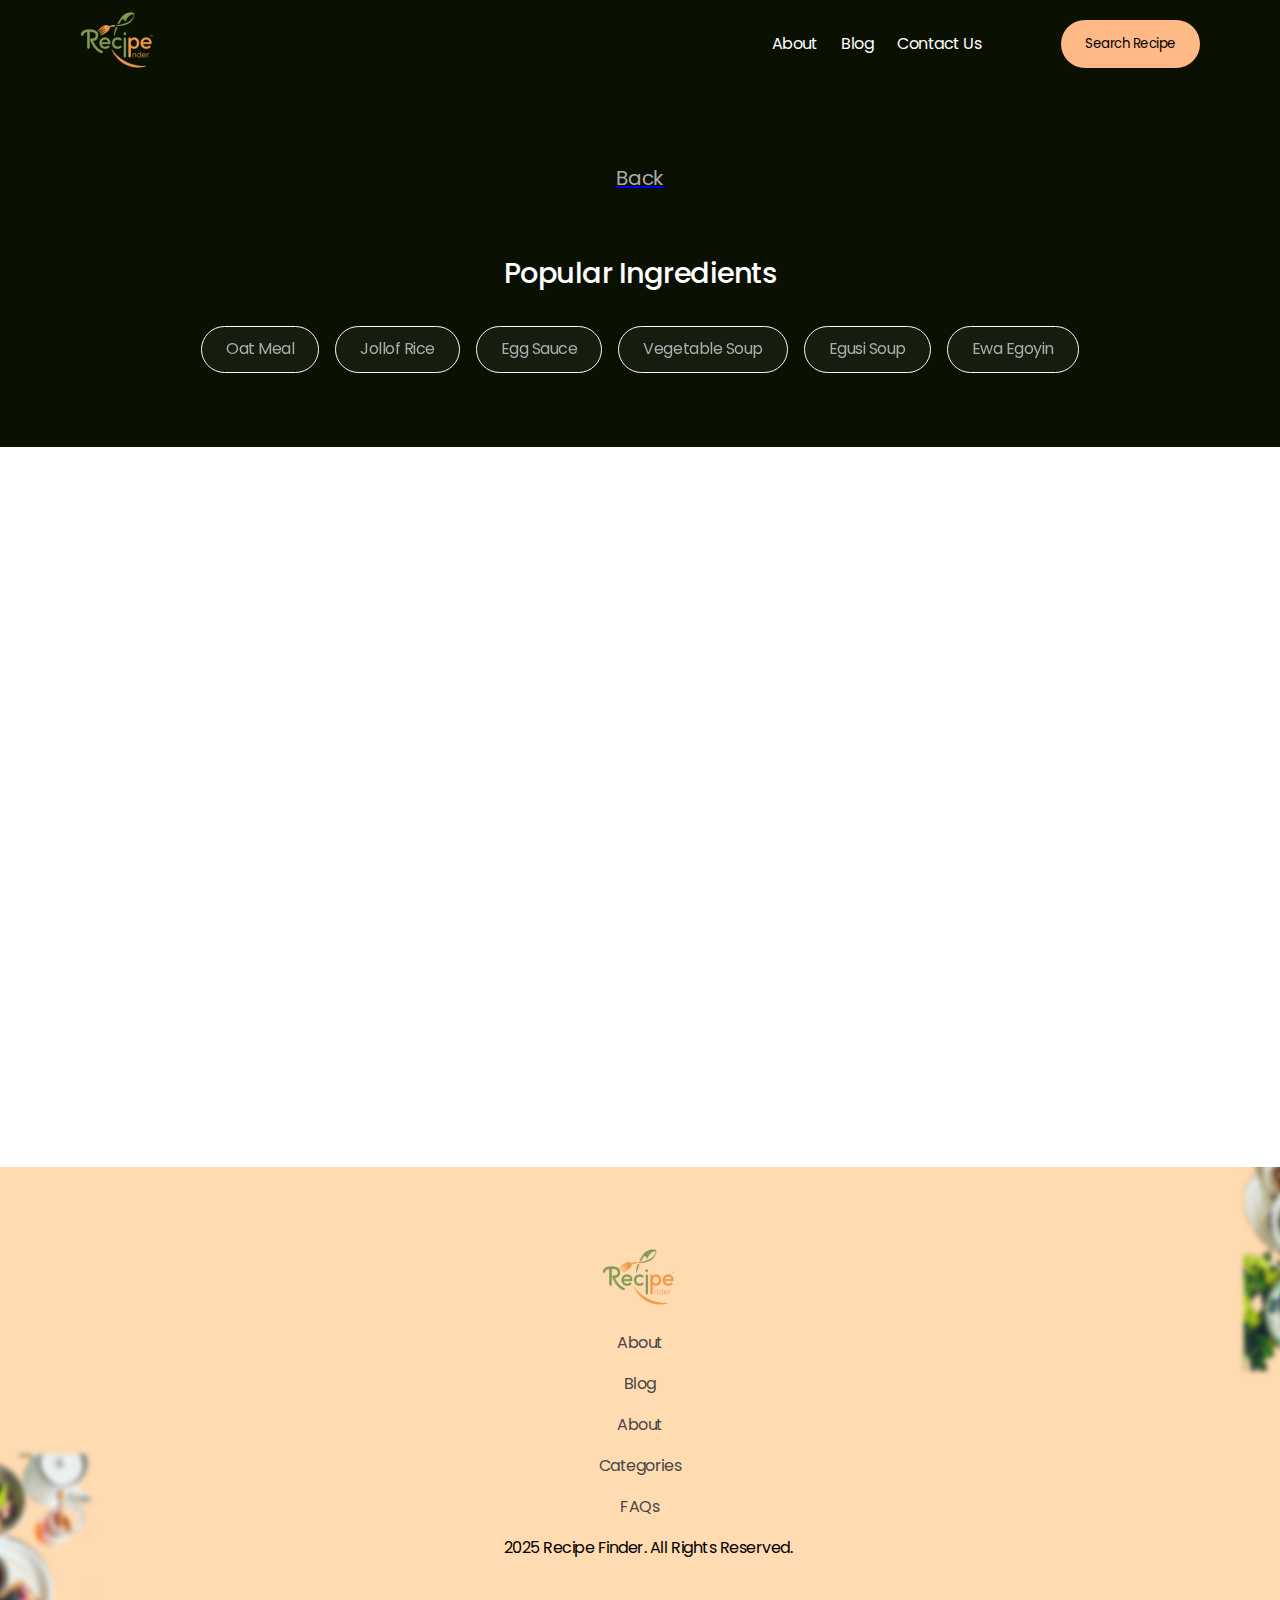
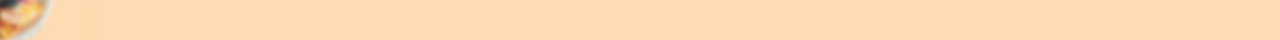
==== recipe.html @ 2b49505c "Initial" ====
<!DOCTYPE html>
<html lang="en">
<head>
    <meta charset="UTF-8">
    <meta name="viewport" content="width=device-width, initial-scale=1.0">
    <link rel="stylesheet" href="recipe.css">
    <link rel="stylesheet" href="https://cdnjs.cloudflare.com/ajax/libs/font-awesome/6.6.0/css/all.min.css" integrity="sha512-Kc323vGBEqzTmouAECnVceyQqyqdsSiqLQISBL29aUW4U/M7pSPA/gEUZQqv1cwx4OnYxTxve5UMg5GT6L4JJg==" crossorigin="anonymous" referrerpolicy="no-referrer" />
    <title>Recipe</title>
</head>
<body>
    
    <div class="body-wrapper">

        <div class="nav-bar">

            <a href="./index.html" class="logo">
                <img src="./images/Logo.svg" alt="">
            </a>

            <div class="nav-container-right">

                <div class="nav-link">
                    <a href="#" class="link isnavlink"> About </a>

                    <a href="#" class="link isnavlink"> Blog </a>

                    <a href="#" class="link isnavlink"> Contact Us </a>
                </div>

                <button class="nav-button">Search Recipe</button>

            </div>

            <div class="mobile-menu-icon">
                <i class="fa-solid fa-bars"></i>
            </div>

        </div>

        <div class="body-content-wrapper">

            <div class="ingredient-section">

                <!-- <h2>Ingredient's Magic</h2> -->

                <!-- <form>
                    <div class="form-element">
                        <div class="input-icon  ingredient-icon">
                            <i class="fa-solid fa-magnifying-glass"></i>
                            <input type="text" placeholder="Add ingredients" class="search-bar">
                        </div>

                        <button type="submit" class="search-button">Search Recipe</button>

                    </div>
                </form> -->

                <div class="back">
                    <a href="./search.html" class="back-link">
                        <i class="fa-solid fa-arrow-left"></i>
                        <p>Back</p>
                    </a>
                </div>
                
                <div class="content-wrapper">

                    <h3>Popular Ingredients</h3>

                    <div class="chip-wrapper">
                        <div class="chip">
                            <p>Oat Meal</p>
                        </div>

                        <div class="chip">
                            <p>Jollof Rice</p>
                        </div>

                        <div class="chip">
                            <p>Egg Sauce</p>
                        </div>

                        <div class="chip">
                            <p>Vegetable Soup</p>
                        </div>

                        <div class="chip">
                            <p>Egusi Soup</p>
                        </div>

                        <div class="chip">
                            <p>Ewa Egoyin</p>
                        </div>

                    </div>
                </div>

            </div>

            <div class="recipe">

                <div class="recipe-container">

                </div>

                <div class="recipe-detials">

                </div>

            </div>

            <div class="footer-section">

                <div class="logo">
                    <img src="./images/Logo.svg" alt="Logo">
                </div>

                <a href="#" class="link">About</a>

                <a href="#" class="link">Blog</a>

                <a href="#" class="link">About</a>

                <a href="#" class="link">Categories</a>

                <a href="#" class="link">FAQs</a>

                <div class="copy-rght">

                    <i class="fa-solid fa-copyright"></i>

                    <p>2025 Recipe Finder. All Rights Reserved.</p>
                </div>
            </div>

        </div>

    </div>

    <script src="recipe.js"></script>
</body>
</html>
---- recipe.css ----
@import url('https://fonts.googleapis.com/css2?family=Poppins:ital,wght@0,100;0,200;0,300;0,400;0,500;0,600;0,700;0,800;0,900;1,100;1,200;1,300;1,400;1,500;1,600;1,700;1,800;1,900&display=swap');

:root {
    --primary-color: #FFB986;
    --secondary-color: #0A1002;
    --background-color: #f7f7f7;
    --text-color: #333;
    --font-family: "Poppins", sans-serif;
    --font-size: 1rem;
    --letter-spacing: -0.031rem;
}

*{
    margin: 0;
    padding: 0;
    box-sizing: border-box;
    font-family: "Poppins", sans-serif;
    letter-spacing: -0.031rem;
}

.nav-bar{
    display: flex;
    padding: 0.625rem 5rem;
    justify-content: space-between;
    align-items: center;
    align-self: stretch;
    background-color: #0A1002;
}

.nav-container-right{
    display: flex;
    align-items: center;
    gap: 5rem;
}

.mobile-menu-icon{
    display: none;
}

.nav-link{
    display: flex;
    align-items: flex-start;
    gap: 1.5rem;
}

.nav-link a{
    color: #FFF;
}

.link{
    text-decoration: none;
    color: #474747;
    font-size: 1rem;
}
.nav-button{
    display: flex;
    padding: 0.875rem 1.5rem;
    flex-direction: column;
    align-items: flex-start;
    gap: 0.625rem;
    border: none;
    outline: none;
    border-radius: 62.4375rem;
    background: var(--Primary-4, #FFB986);
}

.body-content-wrapper{
    display: flex;
    flex-direction: column;
    align-items: flex-start;
    row-gap: 5rem;
    align-self: stretch;
}

.primary-button{
    display: flex;
    padding: 0.875rem 1.5rem;
    flex-direction: column;
    align-items: flex-start;
    gap: 0.625rem;
    border: none;
    outline: none;
    border-radius: 62.4375rem;
    background: var(--Primary-4, #FFB986);
}

.secondary-button{
    display: flex;
    padding: 0.875rem 1.5rem;
    flex-direction: column;
    align-items: flex-start;
    gap: 0.625rem;
    border: solid;
    outline: none;
    border-width: 1px;
    border-radius: 62.4375rem;
    border-color: var(--Secondary-4, #FFB986);
    background: #FFF;
    /* color: #FFB986; */
}

.form-element{
    display: flex;
    width: 32.5rem;
    height: 3.25rem;
    padding: 0.125rem 0.125rem 0.125rem 1.5rem;
    justify-content: space-between;
    align-items: center;
    border-radius: 6.1875rem;
    border: 0.5px solid var(--Black-5, #C6C6C6);
    background: #FFF;
    box-shadow: 8px 2px 18px 0px rgba(0, 0, 0, 0.10);
    align-items: center;
}

.input-icon{
    display: flex;
    flex-direction: row;
    column-gap: 1rem;
    align-items: center;
    color: #ABABAB;
}

.search-bar{
    border: none;
}

.search-bar:focus{
    outline: none;
}

.search-button{
    display: flex;
    padding: 0.875rem 1.5rem;
    flex-direction: column;
    justify-content: center;
    align-items: flex-start;
    gap: 0.625rem;
    align-self: stretch;
    border: none;
    outline: none;
    border-radius: 62.4375rem;
    background: var(--Primary-4, #FFB986);
}


.ingredient-section{
    display: flex;
    height: 40vh;
    padding: 2.5rem 5rem;
    flex-direction: column;
    justify-content: center;
    align-items: center;
    gap: 3.125rem;
    align-self: stretch;
    background: #0A1002;
}

.ingredient-section h2{
    color: var(--Black, #FFF);
    font-family: Poppins;
    font-size: 3rem;
    font-style: normal;
    font-weight: 600;
    line-height: 100%; /* 2rem */
}

.ingredient-section p{
    width: 50%;
    color: var(--Black-6, #ABABAB);
    text-align: center;
    font-family: Poppins;
    font-size: 1.25rem;
    font-style: normal;
    font-weight: 400;
    line-height: 130%; /* 1.625rem */
}

.content-wrapper{
    display: flex;
    flex-direction: column;
    align-items: center;
    gap: 1.5rem;
}

.content-wrapper h3{
    color: var(--Black, #FFF);
    font-family: Poppins;
    font-size: 1.8rem;
    font-style: normal;
    font-weight: 500;
    line-height: 130%; /* 1.4625rem */
}

.chip-wrapper{
    width: 100%;
    display: flex;
    padding: 0.625rem 0rem;
    justify-content: center;
    align-items: flex-start;
    gap: 1rem;
}

.chip{
    display: flex;
   
    width: fit-content;
    padding: 0.75rem 1.5rem;
    flex-direction: column;
    align-items: center;
    gap: 0.625rem;
    border-radius: 62.4375rem;
    border: 0.05px solid var(--Black-2, #FAFAFA);
    background: rgba(255, 255, 255, 0.05);
    backdrop-filter: blur(2px);
}

.chip p{
    font-size: 1rem;
    width: 100%;
}

.back{
    text-decoration: none;
    width: fit-content;
    display: flex;
    padding: 0.875rem 1.5rem;
    flex-direction: row;
    column-gap: 1rem;
    align-items: flex-start;
    gap: 0.625rem;
    border: none;
    outline: none;
    border-radius: 62.4375rem;
}

.recipe{
    height: 100vh;
    display: flex;
    padding: 5rem;
    align-items: center;
    gap: 3.125rem;
    flex: 1 0 0;
    align-self: stretch;
}

.recipe-container {
    width: 100%; /* Make it take full width */
    max-width: 600px; /* Adjust based on your layout */
    height: 400px; /* Set a fixed height */
    margin: 0 auto; /* Center it */
    overflow: hidden; /* Prevent overflow */
    display: flex;
    align-items: center;
    justify-content: center;
}

.recipe-container img {
    width: 100%;
    height: 100%;
    object-fit: cover; /* Ensures the image covers the container without distortion */
    border-radius: 10px; /* Optional: Adds rounded corners */
}


/* .recipe-details{
    display: flex;
    padding: 1.5rem;
    align-items: flex-start;
    gap: 0.875rem;
    flex: 1 0 0;
    align-self: stretch;
    border-radius: 1.5rem;
    border: 0.5px solid var(--Black-3, #F1F1F1);
    background: rgba(247, 247, 247, 0.25);
} */

.recipe {
    display: flex;
    flex-direction: column;
    align-items: center;
    gap: 20px;
    padding: 20px;
}

.recipe{
    width: 100%;
    display: flex;
    flex-direction: row;
    padding: 5rem;
    column-gap: 5rem;
    align-items: center;
    justify-content: center;
}

.recipe-container {
    width: 100%;
    max-width: 600px;
    height: 400px;
    margin: 0 auto;
    overflow: hidden;
    display: flex;
    align-items: center;
    justify-content: center;
    display: flex;
    flex-direction: row;
    align-items: center;
    justify-content: center;
}

.recipe-container img {
    width: 100%;
    height: 100%;
    object-fit: cover;
    border-radius: 10px;
}

/* Recipe Details */
.recipe-details {
    background: #fff;
    padding: 20px;
    border-radius: 10px;
    box-shadow: 0 4px 10px rgba(0, 0, 0, 0.1);
    text-align: left;
    line-height: 1.6;
}

.recipe-details h2 {
    font-size: 24px;
    color: #333;
    margin-bottom: 10px;
}

.recipe-details p {
    font-size: 16px;
    color: #666;
}

.recipe-details ul {
    list-style: none;
    padding: 0;
    margin-top: 15px;
}

.recipe-details ul li {
    font-size: 16px;
    color: #444;
    background: #f8f8f8;
    padding: 8px;
    margin-bottom: 5px;
    border-radius: 5px;
    display: flex;
}

.footer-section{
    height: fit-content;
    display: flex;
    /* height: 24rem; */
    padding: 5rem 5rem;
    flex-direction: column;
    justify-content: center;
    align-items: center;
    gap: 1rem;
    align-self: stretch;
    background: var(--Secondary-4, #FFDBB1);
    background: url(./images/Footer\ Section.svg) lightgray 50% / cover no-repeat;
}

.copy-rght{
    display: flex;
    flex-direction: row;
    gap: 1rem;
    align-items: center;
    align-items: center;
}






@media (max-width: 1200px) {
    .nav-bar {
        padding: 0.625rem 2rem;
    }

    .hero-section {
        padding: 0.625rem 2rem;
    }

    .pop-recipe-section {
        padding: 10rem 2rem;
    }

    .ingredient-section {
        padding: 2.5rem 2rem;
    }

    .explore-section {
        padding: 2.5rem 2rem;
    }

    .footer-section {
        padding: 2.5rem 2rem;
    }
}

@media (max-width: 768px) {
    .nav-bar {
        flex-direction: column;
        align-items: flex-start;
    }

    .nav-container-right {
        flex-direction: column;
        gap: 1rem;
    }

    .header-content {
        width: 100%;
    }

    .recipe-group {
        width: 80vw;
    }

    .recipe-chip {
        min-width: 100%;
    }

    .ingredient-section p {
        width: 80%;
    }

    .content-wrapper h3 {
        font-size: 1.5rem;
    }

    .recipe-card-wrapper {
        width: 100%;
    }

    .card {
        min-width: 100%;
    }
}

@media (max-width: 480px) {
    .body-wrapper {
        width: 100%;
        overflow: hidden;
    }

    .nav-bar {
        padding: 0.625rem 1rem;
        background-color: #0A1002;
    }

    .nav-container-right{
        display: none;
    }

    .mobile-menu-icon i{
        display: block;
        color: #ABABAB;
        font-size: 5rem;
    }

    .content-wrapper{
        width: 100%;
        background-size: cover;
    }

    .hero-section {
        width: 100%;
        height: 90vh;
        padding: 0.625rem 1rem;
    }

    .header-content {
        width: 100%;
    }

    .form-element{
        width: 100%;
    }

    .pop-recipe-section {
        padding: 5rem 1rem;
    }

    .ingredient-section {
        padding: 1.25rem 1rem;
    }

    .ingredient-section h2 {
        font-size: 2rem;
    }

    .chip-wrapper{
        width: 100%;
        flex-wrap: wrap;
    }

    .chip{
        padding: 0.625rem 1rem;
    }

    .explore-section {
        padding: 1.25rem 1rem;
    }

    .explore-section h2 {
        font-size: 2rem;
        text-align: center;
    }

    .footer-section {
        padding: 1.25rem 1rem;
    }

    .header-content h1 {
        font-size: 2.5rem;
    }

    .header-content p {
        font-size: 1rem;
    }

    .recipe-chip {
        min-width: 100%;
    }

    .ingredient-section p {
        width: 100%;
    }

    .content-wrapper h3 {
        font-size: 1.2rem;
    }

    .recipe-card-wrapper {
        width: 100%;
    }

    .card {
        min-width: 100%;
    }
}
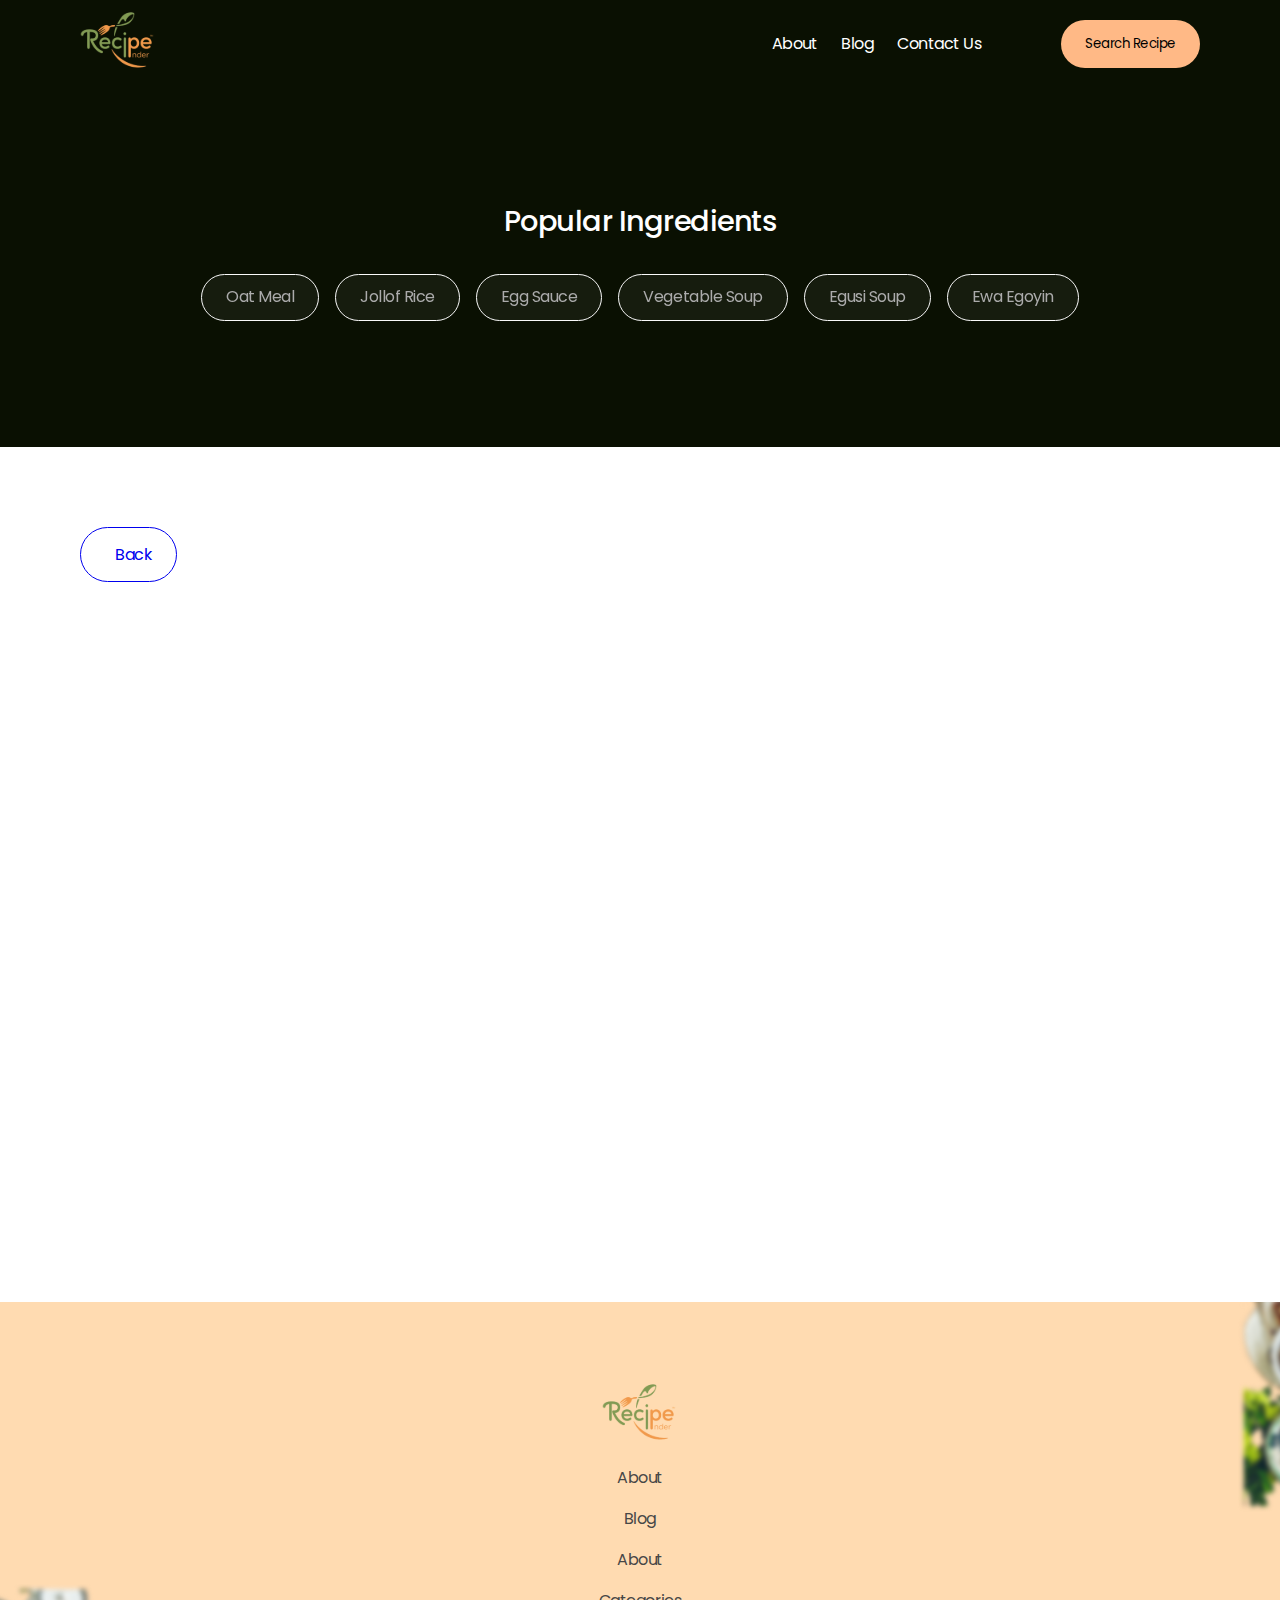
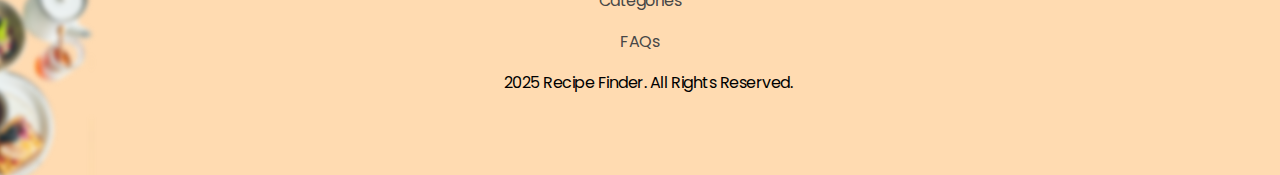
==== commit 0dd2c537: "3rd Update" ====
--- a/recipe.html
+++ b/recipe.html
@@ -55,12 +55,7 @@
                     </div>
                 </form> -->
 
-                <div class="back">
-                    <a href="./search.html" class="back-link">
-                        <i class="fa-solid fa-arrow-left"></i>
-                        <p>Back</p>
-                    </a>
-                </div>
+                
                 
                 <div class="content-wrapper">
 
@@ -95,6 +90,14 @@
                 </div>
 
             </div>
+
+            <div class="back">
+                <a href="javascript:void(0);" class="back-link" id="backButton">
+                    <i class="fa-solid fa-arrow-left"></i>
+                    <p>Back</p>
+                </a>
+            </div>
+            
 
             <div class="recipe">
 
--- a/recipe.css
+++ b/recipe.css
@@ -220,35 +220,43 @@
     width: 100%;
 }
 
-.back{
+.back a{
     text-decoration: none;
     width: fit-content;
     display: flex;
-    padding: 0.875rem 1.5rem;
     flex-direction: row;
     column-gap: 1rem;
-    align-items: flex-start;
+    padding: 0.875rem 1.5rem;
+    column-gap: 1rem;
     gap: 0.625rem;
-    border: none;
+    border: solid;
     outline: none;
+    border-width: 1px;
     border-radius: 62.4375rem;
+    align-items: center;
+    margin-left: 5rem;
+}
+
+.back a:hover{
+    border-color: #FFB986;
+    color: #FFB986;
 }
 
 .recipe{
-    height: 100vh;
-    display: flex;
+    display: flex;
+    flex-direction: row;
+    column-gap: 5rem;
     padding: 5rem;
-    align-items: center;
-    gap: 3.125rem;
-    flex: 1 0 0;
-    align-self: stretch;
+    justify-content: center;
+    
 }
 
 .recipe-container {
-    width: 100%; /* Make it take full width */
-    max-width: 600px; /* Adjust based on your layout */
+    /* width: 100%; Make it take full width */
+    max-width: 40rem; 
+    min-width: 40rem;
     height: 400px; /* Set a fixed height */
-    margin: 0 auto; /* Center it */
+    margin: 0 auto;
     overflow: hidden; /* Prevent overflow */
     display: flex;
     align-items: center;
@@ -275,38 +283,6 @@
     background: rgba(247, 247, 247, 0.25);
 } */
 
-.recipe {
-    display: flex;
-    flex-direction: column;
-    align-items: center;
-    gap: 20px;
-    padding: 20px;
-}
-
-.recipe{
-    width: 100%;
-    display: flex;
-    flex-direction: row;
-    padding: 5rem;
-    column-gap: 5rem;
-    align-items: center;
-    justify-content: center;
-}
-
-.recipe-container {
-    width: 100%;
-    max-width: 600px;
-    height: 400px;
-    margin: 0 auto;
-    overflow: hidden;
-    display: flex;
-    align-items: center;
-    justify-content: center;
-    display: flex;
-    flex-direction: row;
-    align-items: center;
-    justify-content: center;
-}
 
 .recipe-container img {
     width: 100%;
@@ -317,12 +293,19 @@
 
 /* Recipe Details */
 .recipe-details {
-    background: #fff;
+    display: flex;
+    flex-direction: column;
+    row-gap: 1rem;
+    padding: 1.5rem;
+    background: #474747;
     padding: 20px;
     border-radius: 10px;
     box-shadow: 0 4px 10px rgba(0, 0, 0, 0.1);
     text-align: left;
     line-height: 1.6;
+    border: solid;
+    border-width: 1px;
+    border-color: #ABABAB;
 }
 
 .recipe-details h2 {
@@ -546,4 +529,29 @@
     .card {
         min-width: 100%;
     }
+
+    .back a{
+        margin-left: 2rem;
+    }
+
+    .recipe{
+        display: flex;
+        flex-direction: column;
+        row-gap: 2rem;
+        column-gap: 5rem;
+        padding: 5rem;
+        justify-content: center;
+        align-items: center;
+        padding: 2rem;
+    }
+
+    .recipe-container{
+        width: 100%;
+        min-width: 100%;
+        max-width: 100%;
+    }
+
+    .recipe-details p{
+        color: #666;
+    }
 }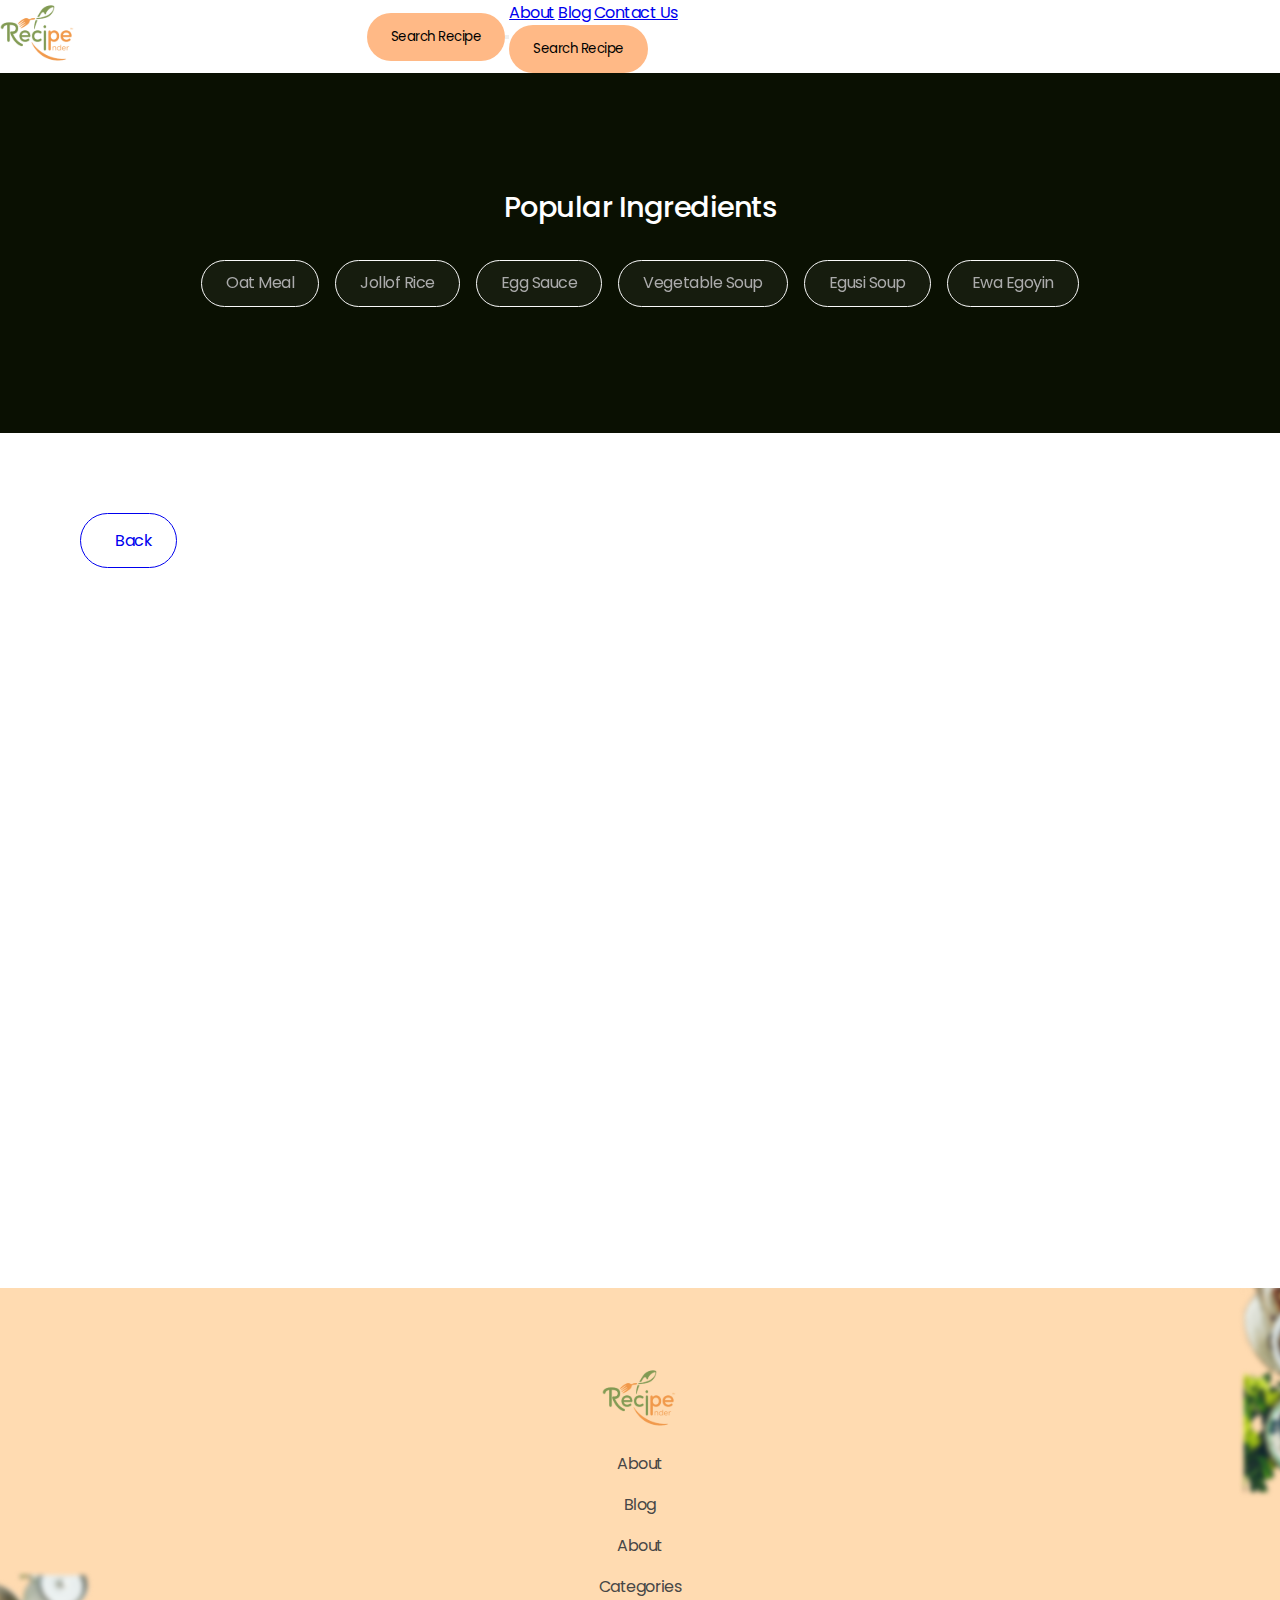
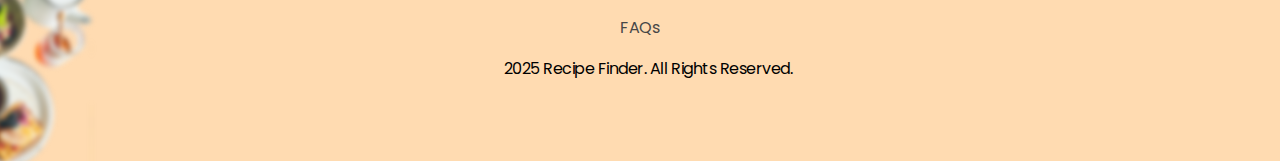
==== commit e0ad51c3: ";mobile menu update" ====
--- a/recipe.html
+++ b/recipe.html
@@ -11,7 +11,7 @@
     
     <div class="body-wrapper">
 
-        <div class="nav-bar">
+        <!-- <div class="nav-bar">
 
             <a href="./index.html" class="logo">
                 <img src="./images/Logo.svg" alt="">
@@ -35,6 +35,34 @@
                 <i class="fa-solid fa-bars"></i>
             </div>
 
+        </div> -->
+
+        <div class="nav-bar">
+            <a href="./index.html" class="logo">
+                <img src="./images/Logo.svg" alt="Logo">
+            </a>
+        
+            <div class="nav-container-right">
+                <div class="nav-link">
+                    <a href="https://ironali.com" class="link isnavlink">About</a>
+                    <a href="https://www.linkedin.com/in/ironali/" class="link isnavlink">Blog</a>
+                    <a href="https://www.linkedin.com/in/ironali/" class="link isnavlink">Contact Us</a>
+                </div>
+                <button class="nav-button">Search Recipe</button>
+            </div>
+        
+            <!-- Mobile Menu Toggle -->
+            <button class="menu-toggle" aria-label="Open Menu">
+                <i class="fa-solid fa-bars"></i>
+            </button>
+        
+            <!-- Mobile Menu -->
+            <div class="mobile-menu">
+                <a href="https://ironali.com" class="mobile-link">About</a>
+                <a href="https://www.linkedin.com/in/ironali/" class="mobile-link">Blog</a>
+                <a href="https://www.linkedin.com/in/ironali/" class="mobile-link">Contact Us</a>
+                <button class="nav-button mobile-btn">Search Recipe</button>
+            </div>
         </div>
 
         <div class="body-content-wrapper">
--- a/recipe.css
+++ b/recipe.css
@@ -18,14 +18,43 @@
     letter-spacing: -0.031rem;
 }
 
-.nav-bar{
+/* .nav-bar{
     display: flex;
     padding: 0.625rem 5rem;
     justify-content: space-between;
     align-items: center;
     align-self: stretch;
     background-color: #0A1002;
-}
+} */
+
+.nav-bar{
+    display: flex;
+    flex-direction: row;
+    align-items: center;
+}
+
+.nav-container-right {
+    display: none;
+}
+
+.menu-toggle {
+    display: flex;
+}
+
+.mobile-menu.active {
+    display: flex;
+}
+
+.nav-container-right{
+    display: none;
+}
+
+.mobile-menu-icon i{
+    display: block;
+    color: #ABABAB;
+    font-size: 5rem;
+}
+
 
 .nav-container-right{
     display: flex;
@@ -52,6 +81,7 @@
     color: #474747;
     font-size: 1rem;
 }
+
 .nav-button{
     display: flex;
     padding: 0.875rem 1.5rem;
@@ -434,9 +464,27 @@
         overflow: hidden;
     }
 
-    .nav-bar {
+    /* .nav-bar {
         padding: 0.625rem 1rem;
         background-color: #0A1002;
+    } */
+
+    .nav-bar{
+        display: flex;
+        flex-direction: row;
+        align-items: center;
+    }
+
+    .nav-container-right {
+        display: none;
+    }
+
+    .menu-toggle {
+        display: flex;
+    }
+
+    .mobile-menu.active {
+        display: flex;
     }
 
     .nav-container-right{
@@ -449,6 +497,17 @@
         font-size: 5rem;
     }
 
+
+    .nav-container-right{
+        display: none;
+    }
+
+    .mobile-menu-icon i{
+        display: block;
+        color: #ABABAB;
+        font-size: 5rem;
+    }
+
     .content-wrapper{
         width: 100%;
         background-size: cover;
@@ -466,6 +525,10 @@
 
     .form-element{
         width: 100%;
+    }
+
+    .search-button{
+        font-size: 0.8rem;
     }
 
     .pop-recipe-section {
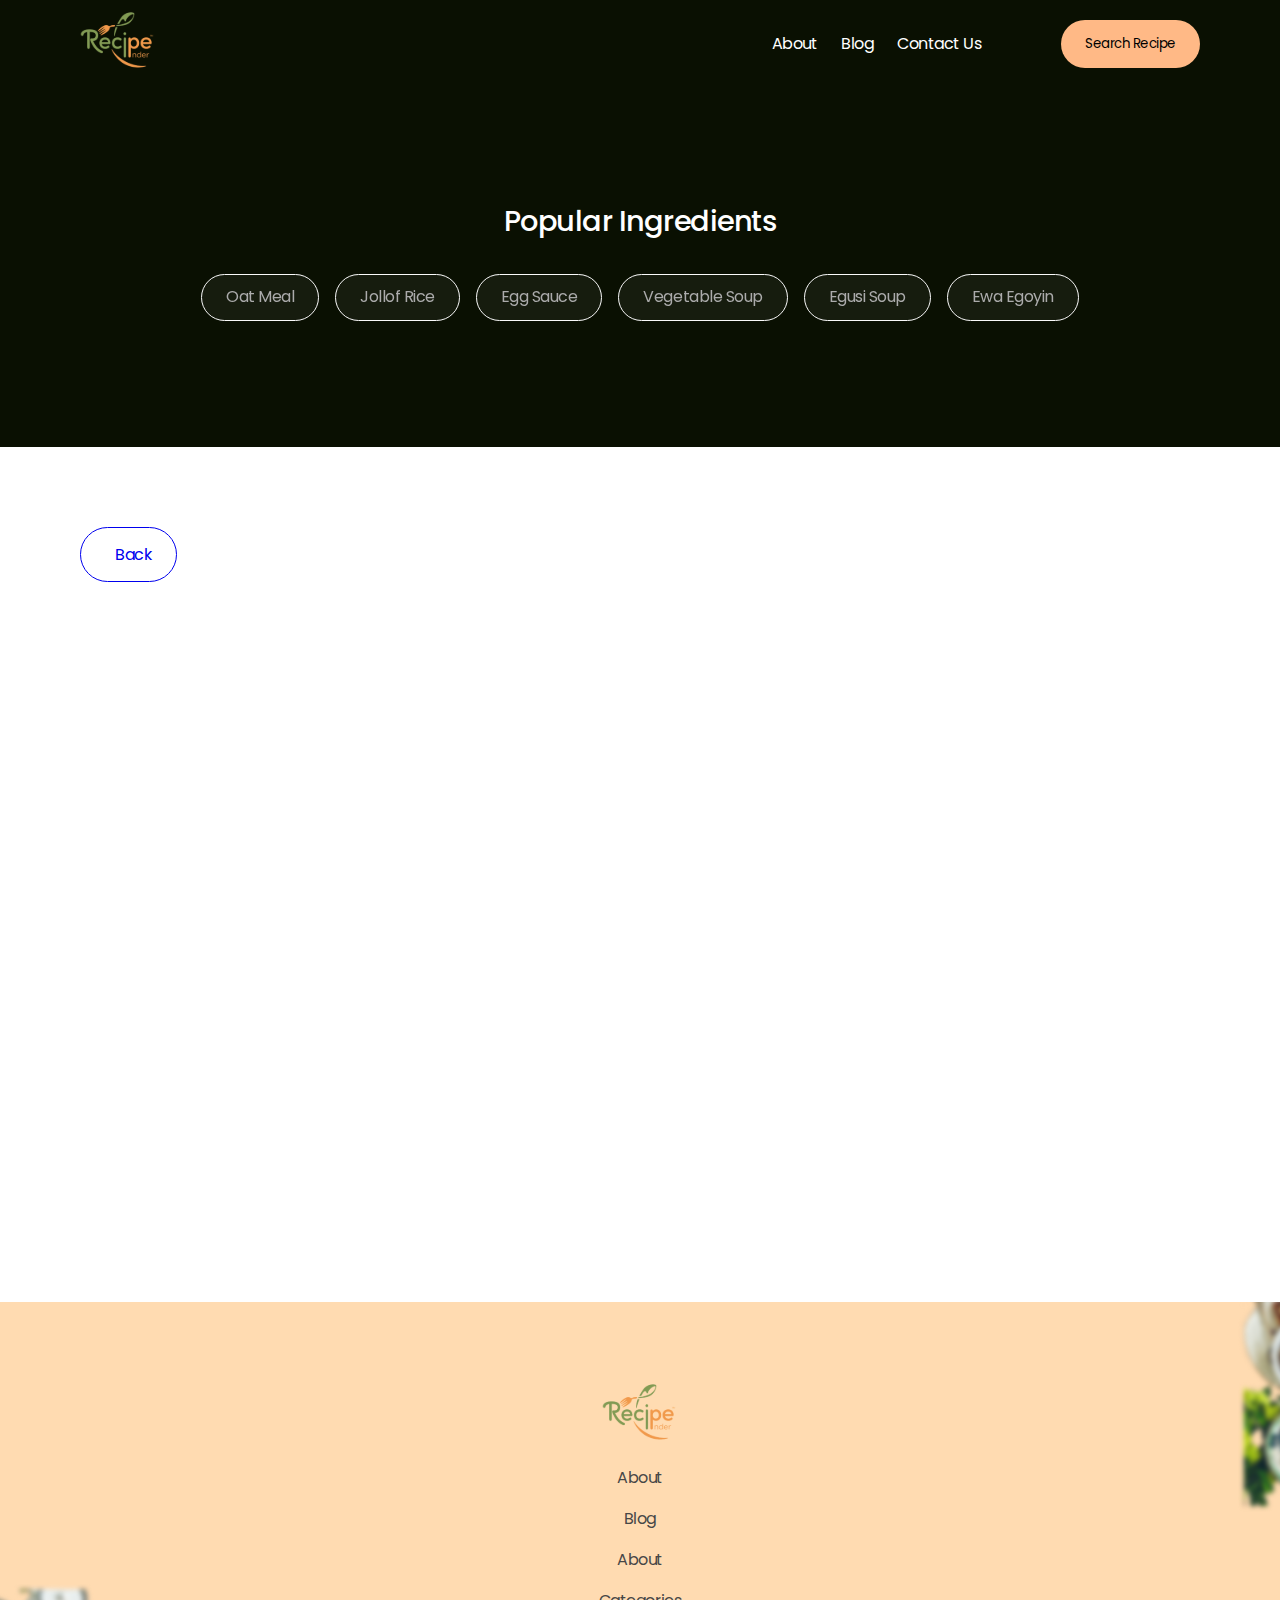
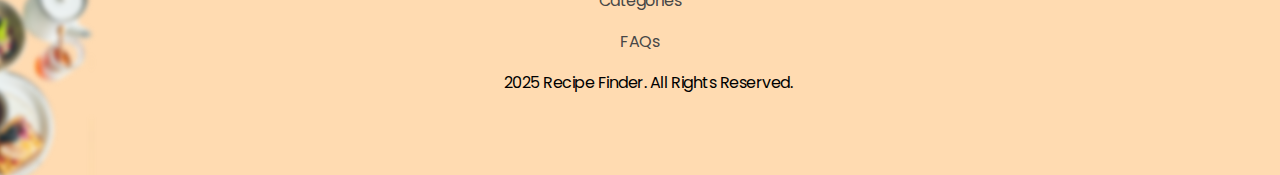
==== commit 566669d7: "Mobile Menu Ediit" ====
--- a/recipe.html
+++ b/recipe.html
@@ -11,7 +11,8 @@
     
     <div class="body-wrapper">
 
-        <!-- <div class="nav-bar">
+        <div class="nav-bar">
+            
 
             <a href="./index.html" class="logo">
                 <img src="./images/Logo.svg" alt="">
@@ -35,34 +36,6 @@
                 <i class="fa-solid fa-bars"></i>
             </div>
 
-        </div> -->
-
-        <div class="nav-bar">
-            <a href="./index.html" class="logo">
-                <img src="./images/Logo.svg" alt="Logo">
-            </a>
-        
-            <div class="nav-container-right">
-                <div class="nav-link">
-                    <a href="https://ironali.com" class="link isnavlink">About</a>
-                    <a href="https://www.linkedin.com/in/ironali/" class="link isnavlink">Blog</a>
-                    <a href="https://www.linkedin.com/in/ironali/" class="link isnavlink">Contact Us</a>
-                </div>
-                <button class="nav-button">Search Recipe</button>
-            </div>
-        
-            <!-- Mobile Menu Toggle -->
-            <button class="menu-toggle" aria-label="Open Menu">
-                <i class="fa-solid fa-bars"></i>
-            </button>
-        
-            <!-- Mobile Menu -->
-            <div class="mobile-menu">
-                <a href="https://ironali.com" class="mobile-link">About</a>
-                <a href="https://www.linkedin.com/in/ironali/" class="mobile-link">Blog</a>
-                <a href="https://www.linkedin.com/in/ironali/" class="mobile-link">Contact Us</a>
-                <button class="nav-button mobile-btn">Search Recipe</button>
-            </div>
         </div>
 
         <div class="body-content-wrapper">
--- a/recipe.css
+++ b/recipe.css
@@ -18,14 +18,14 @@
     letter-spacing: -0.031rem;
 }
 
-/* .nav-bar{
+.nav-bar{
     display: flex;
     padding: 0.625rem 5rem;
     justify-content: space-between;
     align-items: center;
     align-self: stretch;
     background-color: #0A1002;
-} */
+}
 
 .nav-bar{
     display: flex;
